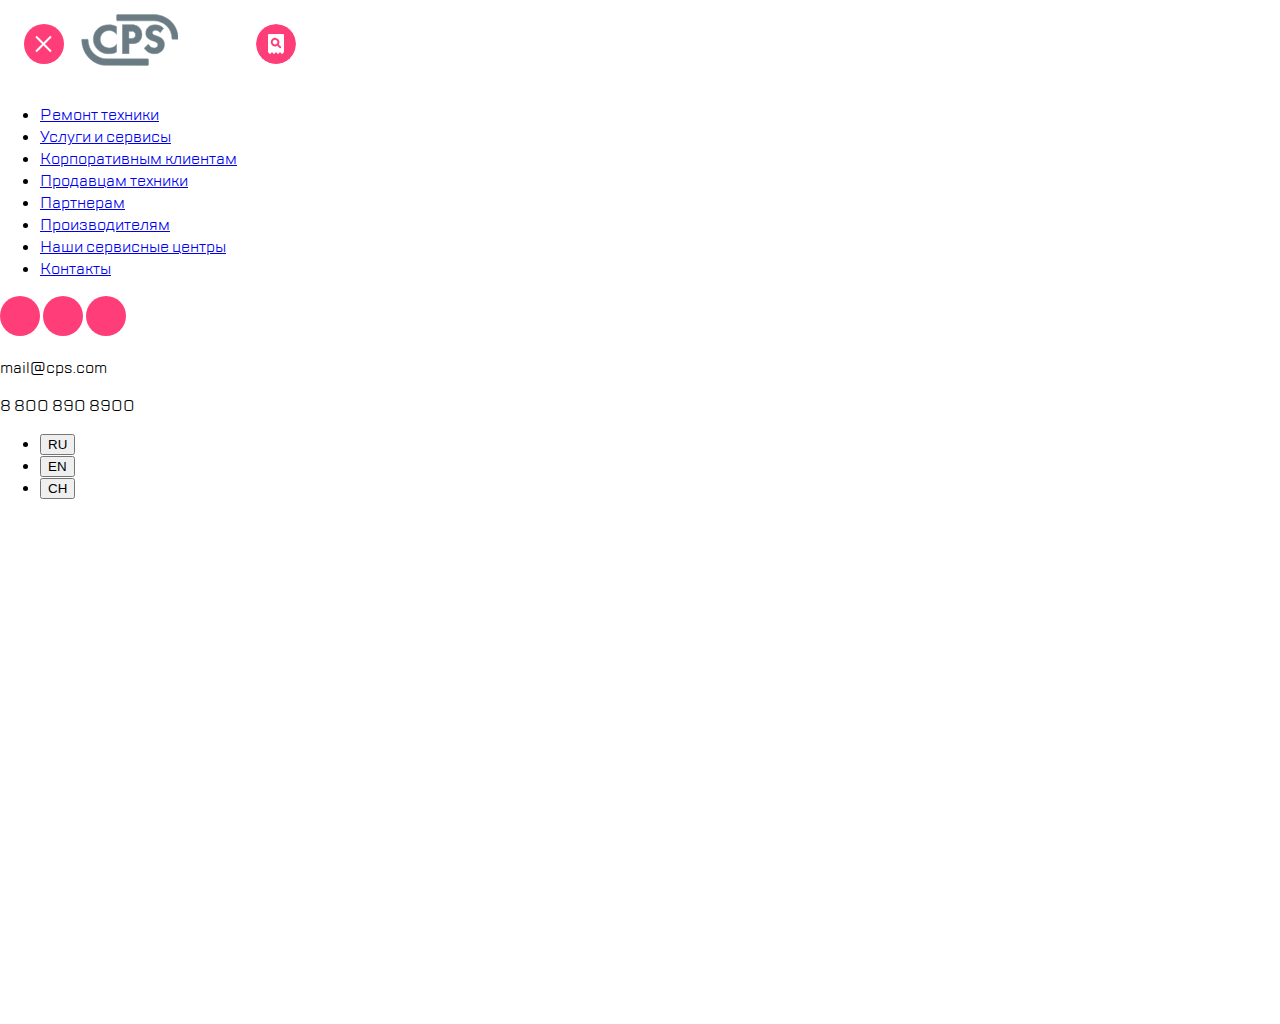
==== menu.html @ fcba4602 "add menu page" ====
<!DOCTYPE html>
<html lang="ru">

<head>
    <meta charset="UTF-8">
    <meta http-equiv="X-UA-Compatible" content="IE=edge">
    <meta name="viewport" content="width=device-width, initial-scale=1.0">
    <link rel="stylesheet" href="styles/menu_style.css">
    <link rel="stylesheet" href="assets/fonts/TTLakes/stylesheet.css">
    <title>Menu 1.4</title>
</head>

<body>
    <header class="header">
        <button class="header__btn btn-round header__btn--close">

            </button>
        <div>
            <a class="header__logo" href="/index.html">

            </a>
        </div>
        <button class="header__btn btn-round header__btn--search">

            </button>
    </header>
    <main class="services">
        <nav class="services__navigation">
            <ul class="services__items">
                <li><a href="#" class="services__item">Ремонт техники</a></li>
                <li><a href="#" class="services__item">Услуги и сервисы</a></li>
                <li><a href="#" class="services__item">Корпоративным клиентам</a></li>
                <li><a href="#" class="services__item">Продавцам техники</a></li>
                <li><a href="#" class="services__item">Партнерам</a></li>
                <li><a href="#" class="services__item">Производителям</a></li>
                <li><a href="#" class="services__item">Наши сервисные центры</a></li>
                <li><a href="#" class="services__item">Контакты</a></li>
            </ul>
        </nav>
    </main>
    <footer class="footer">
        <section class="footer__contact-us contact-us">
            <button class="footer__btn btn-round footer__btn--call">

            </button>
            <button class="footer__btn btn-round footer__btn--msg">

            </button>
            <button class="footer__btn btn-round footer__btn--profile">

            </button>
        </section>
        <section class="footer__contacts contacts">
            <p class="contacts__email">
                mail@cps.com
            </p>
            <p class="contacts__phone">
                8 800 890 8900
            </p>
        </section>
        <section class="footer__language language">
            <ul class="language__items">
                <li><button class="language__btn language__item language__item--ru">
                    RU
                </button></li>
                <li><button class="language__btn language__item language__item--en">
                    EN
                </button></li>
                <li><button class="language__btn language__item language__item--ch">
                    CH
                </button></li>
            </ul>
        </section>
    </footer>


</body>

</html>
---- styles/menu_style.css ----
html {
    box-sizing: border-box;
}

*,
*:before,
*:after {
    box-sizing: inherit;
}

body {
    margin: 0;
    padding: 0;
    font-family: 'TT Lakes';
    float: left;
    width: 320px;
    height: 1024px;
    /* background-color: black; */
}

.btn-round {
    height: 40px;
    width: 40px;
    border-radius: 50%;
    border: none;
    background-color: #FF3E79;
}

.header {
    display: flex;
    height: 88px;
    align-items: center;
}

.header__btn {
    position: relative;
}

.header__btn:first-child {
    margin-left: 24px;
}

.header__btn:last-child {
    margin-left: auto;
    margin-right: 24px;
}

.header__logo {
    display: inline-block;
    margin-left: 17px;
    width: 97px;
    height: 55px;
    background: url(../assets/img/logo.svg) no-repeat;
}

.header__btn--close::before {
    content: "";
    position: absolute;
    height: 2px;
    width: 21px;
    background: #FFFFFF;
    transform: translateX(-11px) translateY(-1px) rotate(-45deg);
}

.header__btn--close::after {
    /* есть смысл делать так?  проще и быстрее добавить свг в кнопку как с кнопкой ниже*/
    content: "";
    position: absolute;
    height: 2px;
    width: 21px;
    background: #FFFFFF;
    transform: translateX(-11px) translateY(-1px) rotate(45deg);
}

.header__btn--search {
    background: url(../assets/img/checkstatus.svg) no-repeat 50% 50%;
}
---- assets/fonts/TTLakes/stylesheet.css ----
@font-face {
    font-family: 'TT Lakes';
    src: url('TTLakes-Italic.eot');
    src: local('TT Lakes Italic'), local('TTLakes-Italic'),
        url('TTLakes-Italic.eot?#iefix') format('embedded-opentype'),
        url('TTLakes-Italic.woff') format('woff'),
        url('TTLakes-Italic.ttf') format('truetype');
    font-weight: normal;
    font-style: italic;
}

@font-face {
    font-family: 'TT Lakes Condensed';
    src: url('TTLakesCondensed-ExtraLight.eot');
    src: local('TT Lakes Condensed ExtraLight'), local('TTLakesCondensed-ExtraLight'),
        url('TTLakesCondensed-ExtraLight.eot?#iefix') format('embedded-opentype'),
        url('TTLakesCondensed-ExtraLight.woff') format('woff'),
        url('TTLakesCondensed-ExtraLight.ttf') format('truetype');
    font-weight: 200;
    font-style: normal;
}

@font-face {
    font-family: 'TT Lakes Compressed';
    src: url('TTLakesCompressed-Regular.eot');
    src: local('TT Lakes Compressed Regular'), local('TTLakesCompressed-Regular'),
        url('TTLakesCompressed-Regular.eot?#iefix') format('embedded-opentype'),
        url('TTLakesCompressed-Regular.woff') format('woff'),
        url('TTLakesCompressed-Regular.ttf') format('truetype');
    font-weight: normal;
    font-style: normal;
}

@font-face {
    font-family: 'TT Lakes Compressed';
    src: url('TTLakesCompressed-ThinItalic.eot');
    src: local('TT Lakes Compressed Thin Italic'), local('TTLakesCompressed-ThinItalic'),
        url('TTLakesCompressed-ThinItalic.eot?#iefix') format('embedded-opentype'),
        url('TTLakesCompressed-ThinItalic.woff') format('woff'),
        url('TTLakesCompressed-ThinItalic.ttf') format('truetype');
    font-weight: 100;
    font-style: italic;
}

@font-face {
    font-family: 'TT Lakes Condensed';
    src: url('TTLakesCondensed-Medium.eot');
    src: local('TT Lakes Condensed Medium'), local('TTLakesCondensed-Medium'),
        url('TTLakesCondensed-Medium.eot?#iefix') format('embedded-opentype'),
        url('TTLakesCondensed-Medium.woff') format('woff'),
        url('TTLakesCondensed-Medium.ttf') format('truetype');
    font-weight: 500;
    font-style: normal;
}

@font-face {
    font-family: 'TT Lakes Compressed';
    src: url('TTLakesCompressed-ExtraBoldItalic.eot');
    src: local('TT Lakes Compressed ExtraBold Italic'), local('TTLakesCompressed-ExtraBoldItalic'),
        url('TTLakesCompressed-ExtraBoldItalic.eot?#iefix') format('embedded-opentype'),
        url('TTLakesCompressed-ExtraBoldItalic.woff') format('woff'),
        url('TTLakesCompressed-ExtraBoldItalic.ttf') format('truetype');
    font-weight: 800;
    font-style: italic;
}

@font-face {
    font-family: 'TT Lakes';
    src: url('TTLakes-ExtraLightItalic.eot');
    src: local('TT Lakes ExtraLight Italic'), local('TTLakes-ExtraLightItalic'),
        url('TTLakes-ExtraLightItalic.eot?#iefix') format('embedded-opentype'),
        url('TTLakes-ExtraLightItalic.woff') format('woff'),
        url('TTLakes-ExtraLightItalic.ttf') format('truetype');
    font-weight: 200;
    font-style: italic;
}

@font-face {
    font-family: 'TT Lakes';
    src: url('TTLakes-LightItalic.eot');
    src: local('TT Lakes Light Italic'), local('TTLakes-LightItalic'),
        url('TTLakes-LightItalic.eot?#iefix') format('embedded-opentype'),
        url('TTLakes-LightItalic.woff') format('woff'),
        url('TTLakes-LightItalic.ttf') format('truetype');
    font-weight: 300;
    font-style: italic;
}

@font-face {
    font-family: 'TT Lakes';
    src: url('TTLakes-Thin.eot');
    src: local('TT Lakes Thin'), local('TTLakes-Thin'),
        url('TTLakes-Thin.eot?#iefix') format('embedded-opentype'),
        url('TTLakes-Thin.woff') format('woff'),
        url('TTLakes-Thin.ttf') format('truetype');
    font-weight: 100;
    font-style: normal;
}

@font-face {
    font-family: 'TT Lakes';
    src: url('TTLakes-DemiBoldItalic.eot');
    src: local('TT Lakes DemiBold Italic'), local('TTLakes-DemiBoldItalic'),
        url('TTLakes-DemiBoldItalic.eot?#iefix') format('embedded-opentype'),
        url('TTLakes-DemiBoldItalic.woff') format('woff'),
        url('TTLakes-DemiBoldItalic.ttf') format('truetype');
    font-weight: 600;
    font-style: italic;
}

@font-face {
    font-family: 'TT Lakes Condensed';
    src: url('TTLakesCondensed-Black.eot');
    src: local('TT Lakes Condensed Black'), local('TTLakesCondensed-Black'),
        url('TTLakesCondensed-Black.eot?#iefix') format('embedded-opentype'),
        url('TTLakesCondensed-Black.woff') format('woff'),
        url('TTLakesCondensed-Black.ttf') format('truetype');
    font-weight: 900;
    font-style: normal;
}

@font-face {
    font-family: 'TT Lakes Condensed';
    src: url('TTLakesCondensed-LightItalic.eot');
    src: local('TT Lakes Condensed Light Italic'), local('TTLakesCondensed-LightItalic'),
        url('TTLakesCondensed-LightItalic.eot?#iefix') format('embedded-opentype'),
        url('TTLakesCondensed-LightItalic.woff') format('woff'),
        url('TTLakesCondensed-LightItalic.ttf') format('truetype');
    font-weight: 300;
    font-style: italic;
}

@font-face {
    font-family: 'TT Lakes Condensed';
    src: url('TTLakesCondensed-DemiBold.eot');
    src: local('TT Lakes Condensed DemiBold'), local('TTLakesCondensed-DemiBold'),
        url('TTLakesCondensed-DemiBold.eot?#iefix') format('embedded-opentype'),
        url('TTLakesCondensed-DemiBold.woff') format('woff'),
        url('TTLakesCondensed-DemiBold.ttf') format('truetype');
    font-weight: 600;
    font-style: normal;
}

@font-face {
    font-family: 'TT Lakes Compressed';
    src: url('TTLakesCompressed-ExtraBold.eot');
    src: local('TT Lakes Compressed ExtraBold'), local('TTLakesCompressed-ExtraBold'),
        url('TTLakesCompressed-ExtraBold.eot?#iefix') format('embedded-opentype'),
        url('TTLakesCompressed-ExtraBold.woff') format('woff'),
        url('TTLakesCompressed-ExtraBold.ttf') format('truetype');
    font-weight: 800;
    font-style: normal;
}

@font-face {
    font-family: 'TT Lakes';
    src: url('TTLakes-ExtraBoldItalic.eot');
    src: local('TT Lakes ExtraBold Italic'), local('TTLakes-ExtraBoldItalic'),
        url('TTLakes-ExtraBoldItalic.eot?#iefix') format('embedded-opentype'),
        url('TTLakes-ExtraBoldItalic.woff') format('woff'),
        url('TTLakes-ExtraBoldItalic.ttf') format('truetype');
    font-weight: 800;
    font-style: italic;
}

@font-face {
    font-family: 'TT Lakes';
    src: url('TTLakes-ExtraLight.eot');
    src: local('TT Lakes ExtraLight'), local('TTLakes-ExtraLight'),
        url('TTLakes-ExtraLight.eot?#iefix') format('embedded-opentype'),
        url('TTLakes-ExtraLight.woff') format('woff'),
        url('TTLakes-ExtraLight.ttf') format('truetype');
    font-weight: 200;
    font-style: normal;
}

@font-face {
    font-family: 'TT Lakes Condensed';
    src: url('TTLakesCondensed-Bold.eot');
    src: local('TT Lakes Condensed Bold'), local('TTLakesCondensed-Bold'),
        url('TTLakesCondensed-Bold.eot?#iefix') format('embedded-opentype'),
        url('TTLakesCondensed-Bold.woff') format('woff'),
        url('TTLakesCondensed-Bold.ttf') format('truetype');
    font-weight: bold;
    font-style: normal;
}

@font-face {
    font-family: 'TT Lakes Condensed';
    src: url('TTLakesCondensed-ThinItalic.eot');
    src: local('TT Lakes Condensed Thin Italic'), local('TTLakesCondensed-ThinItalic'),
        url('TTLakesCondensed-ThinItalic.eot?#iefix') format('embedded-opentype'),
        url('TTLakesCondensed-ThinItalic.woff') format('woff'),
        url('TTLakesCondensed-ThinItalic.ttf') format('truetype');
    font-weight: 100;
    font-style: italic;
}

@font-face {
    font-family: 'TT Lakes Condensed';
    src: url('TTLakesCondensed-ExtraBoldItalic.eot');
    src: local('TT Lakes Condensed ExtraBold Italic'), local('TTLakesCondensed-ExtraBoldItalic'),
        url('TTLakesCondensed-ExtraBoldItalic.eot?#iefix') format('embedded-opentype'),
        url('TTLakesCondensed-ExtraBoldItalic.woff') format('woff'),
        url('TTLakesCondensed-ExtraBoldItalic.ttf') format('truetype');
    font-weight: 800;
    font-style: italic;
}

@font-face {
    font-family: 'TT Lakes Compressed';
    src: url('TTLakesCompressed-Medium.eot');
    src: local('TT Lakes Compressed Medium'), local('TTLakesCompressed-Medium'),
        url('TTLakesCompressed-Medium.eot?#iefix') format('embedded-opentype'),
        url('TTLakesCompressed-Medium.woff') format('woff'),
        url('TTLakesCompressed-Medium.ttf') format('truetype');
    font-weight: 500;
    font-style: normal;
}

@font-face {
    font-family: 'TT Lakes Condensed';
    src: url('TTLakesCondensed-Thin.eot');
    src: local('TT Lakes Condensed Thin'), local('TTLakesCondensed-Thin'),
        url('TTLakesCondensed-Thin.eot?#iefix') format('embedded-opentype'),
        url('TTLakesCondensed-Thin.woff') format('woff'),
        url('TTLakesCondensed-Thin.ttf') format('truetype');
    font-weight: 100;
    font-style: normal;
}

@font-face {
    font-family: 'TT Lakes Compressed';
    src: url('TTLakesCompressed-Italic.eot');
    src: local('TT Lakes Compressed Italic'), local('TTLakesCompressed-Italic'),
        url('TTLakesCompressed-Italic.eot?#iefix') format('embedded-opentype'),
        url('TTLakesCompressed-Italic.woff') format('woff'),
        url('TTLakesCompressed-Italic.ttf') format('truetype');
    font-weight: normal;
    font-style: italic;
}

@font-face {
    font-family: 'TT Lakes Compressed';
    src: url('TTLakesCompressed-Light.eot');
    src: local('TT Lakes Compressed Light'), local('TTLakesCompressed-Light'),
        url('TTLakesCompressed-Light.eot?#iefix') format('embedded-opentype'),
        url('TTLakesCompressed-Light.woff') format('woff'),
        url('TTLakesCompressed-Light.ttf') format('truetype');
    font-weight: 300;
    font-style: normal;
}

@font-face {
    font-family: 'TT Lakes Compressed';
    src: url('TTLakesCompressed-LightItalic.eot');
    src: local('TT Lakes Compressed Light Italic'), local('TTLakesCompressed-LightItalic'),
        url('TTLakesCompressed-LightItalic.eot?#iefix') format('embedded-opentype'),
        url('TTLakesCompressed-LightItalic.woff') format('woff'),
        url('TTLakesCompressed-LightItalic.ttf') format('truetype');
    font-weight: 300;
    font-style: italic;
}

@font-face {
    font-family: 'TT Lakes Condensed';
    src: url('TTLakesCondensed-Regular.eot');
    src: local('TT Lakes Condensed Regular'), local('TTLakesCondensed-Regular'),
        url('TTLakesCondensed-Regular.eot?#iefix') format('embedded-opentype'),
        url('TTLakesCondensed-Regular.woff') format('woff'),
        url('TTLakesCondensed-Regular.ttf') format('truetype');
    font-weight: normal;
    font-style: normal;
}

@font-face {
    font-family: 'TT Lakes Condensed';
    src: url('TTLakesCondensed-Light.eot');
    src: local('TT Lakes Condensed Light'), local('TTLakesCondensed-Light'),
        url('TTLakesCondensed-Light.eot?#iefix') format('embedded-opentype'),
        url('TTLakesCondensed-Light.woff') format('woff'),
        url('TTLakesCondensed-Light.ttf') format('truetype');
    font-weight: 300;
    font-style: normal;
}

@font-face {
    font-family: 'TT Lakes';
    src: url('TTLakes-Bold.eot');
    src: local('TT Lakes Bold'), local('TTLakes-Bold'),
        url('TTLakes-Bold.eot?#iefix') format('embedded-opentype'),
        url('TTLakes-Bold.woff') format('woff'),
        url('TTLakes-Bold.ttf') format('truetype');
    font-weight: bold;
    font-style: normal;
}

@font-face {
    font-family: 'TT Lakes';
    src: url('TTLakes-DemiBold.eot');
    src: local('TT Lakes DemiBold'), local('TTLakes-DemiBold'),
        url('TTLakes-DemiBold.eot?#iefix') format('embedded-opentype'),
        url('TTLakes-DemiBold.woff') format('woff'),
        url('TTLakes-DemiBold.ttf') format('truetype');
    font-weight: 600;
    font-style: normal;
}

@font-face {
    font-family: 'TT Lakes Compressed';
    src: url('TTLakesCompressed-Thin.eot');
    src: local('TT Lakes Compressed Thin'), local('TTLakesCompressed-Thin'),
        url('TTLakesCompressed-Thin.eot?#iefix') format('embedded-opentype'),
        url('TTLakesCompressed-Thin.woff') format('woff'),
        url('TTLakesCompressed-Thin.ttf') format('truetype');
    font-weight: 100;
    font-style: normal;
}

@font-face {
    font-family: 'TT Lakes';
    src: url('TTLakes-Black.eot');
    src: local('TT Lakes Black'), local('TTLakes-Black'),
        url('TTLakes-Black.eot?#iefix') format('embedded-opentype'),
        url('TTLakes-Black.woff') format('woff'),
        url('TTLakes-Black.ttf') format('truetype');
    font-weight: 900;
    font-style: normal;
}

@font-face {
    font-family: 'TT Lakes';
    src: url('TTLakes-MediumItalic.eot');
    src: local('TT Lakes Medium Italic'), local('TTLakes-MediumItalic'),
        url('TTLakes-MediumItalic.eot?#iefix') format('embedded-opentype'),
        url('TTLakes-MediumItalic.woff') format('woff'),
        url('TTLakes-MediumItalic.ttf') format('truetype');
    font-weight: 500;
    font-style: italic;
}

@font-face {
    font-family: 'TT Lakes Condensed';
    src: url('TTLakesCondensed-ExtraBold.eot');
    src: local('TT Lakes Condensed ExtraBold'), local('TTLakesCondensed-ExtraBold'),
        url('TTLakesCondensed-ExtraBold.eot?#iefix') format('embedded-opentype'),
        url('TTLakesCondensed-ExtraBold.woff') format('woff'),
        url('TTLakesCondensed-ExtraBold.ttf') format('truetype');
    font-weight: 800;
    font-style: normal;
}

@font-face {
    font-family: 'TT Lakes Condensed';
    src: url('TTLakesCondensed-ExtraLightItalic.eot');
    src: local('TT Lakes Condensed ExtraLight Italic'), local('TTLakesCondensed-ExtraLightItalic'),
        url('TTLakesCondensed-ExtraLightItalic.eot?#iefix') format('embedded-opentype'),
        url('TTLakesCondensed-ExtraLightItalic.woff') format('woff'),
        url('TTLakesCondensed-ExtraLightItalic.ttf') format('truetype');
    font-weight: 200;
    font-style: italic;
}

@font-face {
    font-family: 'TT Lakes';
    src: url('TTLakes-Medium.eot');
    src: local('TT Lakes Medium'), local('TTLakes-Medium'),
        url('TTLakes-Medium.eot?#iefix') format('embedded-opentype'),
        url('TTLakes-Medium.woff') format('woff'),
        url('TTLakes-Medium.ttf') format('truetype');
    font-weight: 500;
    font-style: normal;
}

@font-face {
    font-family: 'TT Lakes Condensed';
    src: url('TTLakesCondensed-DemiBoldItalic.eot');
    src: local('TT Lakes Condensed DemiBold Italic'), local('TTLakesCondensed-DemiBoldItalic'),
        url('TTLakesCondensed-DemiBoldItalic.eot?#iefix') format('embedded-opentype'),
        url('TTLakesCondensed-DemiBoldItalic.woff') format('woff'),
        url('TTLakesCondensed-DemiBoldItalic.ttf') format('truetype');
    font-weight: 600;
    font-style: italic;
}

@font-face {
    font-family: 'TT Lakes Compressed';
    src: url('TTLakesCompressed-BoldItalic.eot');
    src: local('TT Lakes Compressed Bold Italic'), local('TTLakesCompressed-BoldItalic'),
        url('TTLakesCompressed-BoldItalic.eot?#iefix') format('embedded-opentype'),
        url('TTLakesCompressed-BoldItalic.woff') format('woff'),
        url('TTLakesCompressed-BoldItalic.ttf') format('truetype');
    font-weight: bold;
    font-style: italic;
}

@font-face {
    font-family: 'TT Lakes Compressed';
    src: url('TTLakesCompressed-ExtraLightItalic.eot');
    src: local('TT Lakes Compressed ExtraLight Italic'), local('TTLakesCompressed-ExtraLightItalic'),
        url('TTLakesCompressed-ExtraLightItalic.eot?#iefix') format('embedded-opentype'),
        url('TTLakesCompressed-ExtraLightItalic.woff') format('woff'),
        url('TTLakesCompressed-ExtraLightItalic.ttf') format('truetype');
    font-weight: 200;
    font-style: italic;
}

@font-face {
    font-family: 'TT Lakes';
    src: url('TTLakes-Regular.eot');
    src: local('TT Lakes Regular'), local('TTLakes-Regular'),
        url('TTLakes-Regular.eot?#iefix') format('embedded-opentype'),
        url('TTLakes-Regular.woff') format('woff'),
        url('TTLakes-Regular.ttf') format('truetype');
    font-weight: normal;
    font-style: normal;
}

@font-face {
    font-family: 'TT Lakes';
    src: url('TTLakes-BoldItalic.eot');
    src: local('TT Lakes Bold Italic'), local('TTLakes-BoldItalic'),
        url('TTLakes-BoldItalic.eot?#iefix') format('embedded-opentype'),
        url('TTLakes-BoldItalic.woff') format('woff'),
        url('TTLakes-BoldItalic.ttf') format('truetype');
    font-weight: bold;
    font-style: italic;
}

@font-face {
    font-family: 'TT Lakes Condensed';
    src: url('TTLakesCondensed-MediumItalic.eot');
    src: local('TT Lakes Condensed Medium Italic'), local('TTLakesCondensed-MediumItalic'),
        url('TTLakesCondensed-MediumItalic.eot?#iefix') format('embedded-opentype'),
        url('TTLakesCondensed-MediumItalic.woff') format('woff'),
        url('TTLakesCondensed-MediumItalic.ttf') format('truetype');
    font-weight: 500;
    font-style: italic;
}

@font-face {
    font-family: 'TT Lakes Condensed';
    src: url('TTLakesCondensed-Italic.eot');
    src: local('TT Lakes Condensed Italic'), local('TTLakesCondensed-Italic'),
        url('TTLakesCondensed-Italic.eot?#iefix') format('embedded-opentype'),
        url('TTLakesCondensed-Italic.woff') format('woff'),
        url('TTLakesCondensed-Italic.ttf') format('truetype');
    font-weight: normal;
    font-style: italic;
}

@font-face {
    font-family: 'TT Lakes';
    src: url('TTLakes-ThinItalic.eot');
    src: local('TT Lakes Thin Italic'), local('TTLakes-ThinItalic'),
        url('TTLakes-ThinItalic.eot?#iefix') format('embedded-opentype'),
        url('TTLakes-ThinItalic.woff') format('woff'),
        url('TTLakes-ThinItalic.ttf') format('truetype');
    font-weight: 100;
    font-style: italic;
}

@font-face {
    font-family: 'TT Lakes Compressed';
    src: url('TTLakesCompressed-DemiBold.eot');
    src: local('TT Lakes Compressed DemiBold'), local('TTLakesCompressed-DemiBold'),
        url('TTLakesCompressed-DemiBold.eot?#iefix') format('embedded-opentype'),
        url('TTLakesCompressed-DemiBold.woff') format('woff'),
        url('TTLakesCompressed-DemiBold.ttf') format('truetype');
    font-weight: 600;
    font-style: normal;
}

@font-face {
    font-family: 'TT Lakes';
    src: url('TTLakes-BlackItalic.eot');
    src: local('TT Lakes Black Italic'), local('TTLakes-BlackItalic'),
        url('TTLakes-BlackItalic.eot?#iefix') format('embedded-opentype'),
        url('TTLakes-BlackItalic.woff') format('woff'),
        url('TTLakes-BlackItalic.ttf') format('truetype');
    font-weight: 900;
    font-style: italic;
}

@font-face {
    font-family: 'TT Lakes Compressed';
    src: url('TTLakesCompressed-Bold.eot');
    src: local('TT Lakes Compressed Bold'), local('TTLakesCompressed-Bold'),
        url('TTLakesCompressed-Bold.eot?#iefix') format('embedded-opentype'),
        url('TTLakesCompressed-Bold.woff') format('woff'),
        url('TTLakesCompressed-Bold.ttf') format('truetype');
    font-weight: bold;
    font-style: normal;
}

@font-face {
    font-family: 'TT Lakes Condensed';
    src: url('TTLakesCondensed-BlackItalic.eot');
    src: local('TT Lakes Condensed Black Italic'), local('TTLakesCondensed-BlackItalic'),
        url('TTLakesCondensed-BlackItalic.eot?#iefix') format('embedded-opentype'),
        url('TTLakesCondensed-BlackItalic.woff') format('woff'),
        url('TTLakesCondensed-BlackItalic.ttf') format('truetype');
    font-weight: 900;
    font-style: italic;
}

@font-face {
    font-family: 'TT Lakes Compressed';
    src: url('TTLakesCompressed-MediumItalic.eot');
    src: local('TT Lakes Compressed Medium Italic'), local('TTLakesCompressed-MediumItalic'),
        url('TTLakesCompressed-MediumItalic.eot?#iefix') format('embedded-opentype'),
        url('TTLakesCompressed-MediumItalic.woff') format('woff'),
        url('TTLakesCompressed-MediumItalic.ttf') format('truetype');
    font-weight: 500;
    font-style: italic;
}

@font-face {
    font-family: 'TT Lakes Condensed';
    src: url('TTLakesCondensed-BoldItalic.eot');
    src: local('TT Lakes Condensed Bold Italic'), local('TTLakesCondensed-BoldItalic'),
        url('TTLakesCondensed-BoldItalic.eot?#iefix') format('embedded-opentype'),
        url('TTLakesCondensed-BoldItalic.woff') format('woff'),
        url('TTLakesCondensed-BoldItalic.ttf') format('truetype');
    font-weight: bold;
    font-style: italic;
}

@font-face {
    font-family: 'TT Lakes Compressed';
    src: url('TTLakesCompressed-ExtraLight.eot');
    src: local('TT Lakes Compressed ExtraLight'), local('TTLakesCompressed-ExtraLight'),
        url('TTLakesCompressed-ExtraLight.eot?#iefix') format('embedded-opentype'),
        url('TTLakesCompressed-ExtraLight.woff') format('woff'),
        url('TTLakesCompressed-ExtraLight.ttf') format('truetype');
    font-weight: 200;
    font-style: normal;
}

@font-face {
    font-family: 'TT Lakes';
    src: url('TTLakes-ExtraBold.eot');
    src: local('TT Lakes ExtraBold'), local('TTLakes-ExtraBold'),
        url('TTLakes-ExtraBold.eot?#iefix') format('embedded-opentype'),
        url('TTLakes-ExtraBold.woff') format('woff'),
        url('TTLakes-ExtraBold.ttf') format('truetype');
    font-weight: 800;
    font-style: normal;
}

@font-face {
    font-family: 'TT Lakes Compressed';
    src: url('TTLakesCompressed-DemiBoldItalic.eot');
    src: local('TT Lakes Compressed DemiBold Italic'), local('TTLakesCompressed-DemiBoldItalic'),
        url('TTLakesCompressed-DemiBoldItalic.eot?#iefix') format('embedded-opentype'),
        url('TTLakesCompressed-DemiBoldItalic.woff') format('woff'),
        url('TTLakesCompressed-DemiBoldItalic.ttf') format('truetype');
    font-weight: 600;
    font-style: italic;
}

@font-face {
    font-family: 'TT Lakes Compressed';
    src: url('TTLakesCompressed-BlackItalic.eot');
    src: local('TT Lakes Compressed Black Italic'), local('TTLakesCompressed-BlackItalic'),
        url('TTLakesCompressed-BlackItalic.eot?#iefix') format('embedded-opentype'),
        url('TTLakesCompressed-BlackItalic.woff') format('woff'),
        url('TTLakesCompressed-BlackItalic.ttf') format('truetype');
    font-weight: 900;
    font-style: italic;
}

@font-face {
    font-family: 'TT Lakes';
    src: url('TTLakes-Light.eot');
    src: local('TT Lakes Light'), local('TTLakes-Light'),
        url('TTLakes-Light.eot?#iefix') format('embedded-opentype'),
        url('TTLakes-Light.woff') format('woff'),
        url('TTLakes-Light.ttf') format('truetype');
    font-weight: 300;
    font-style: normal;
}

@font-face {
    font-family: 'TT Lakes Compressed';
    src: url('TTLakesCompressed-Black.eot');
    src: local('TT Lakes Compressed Black'), local('TTLakesCompressed-Black'),
        url('TTLakesCompressed-Black.eot?#iefix') format('embedded-opentype'),
        url('TTLakesCompressed-Black.woff') format('woff'),
        url('TTLakesCompressed-Black.ttf') format('truetype');
    font-weight: 900;
    font-style: normal;
}
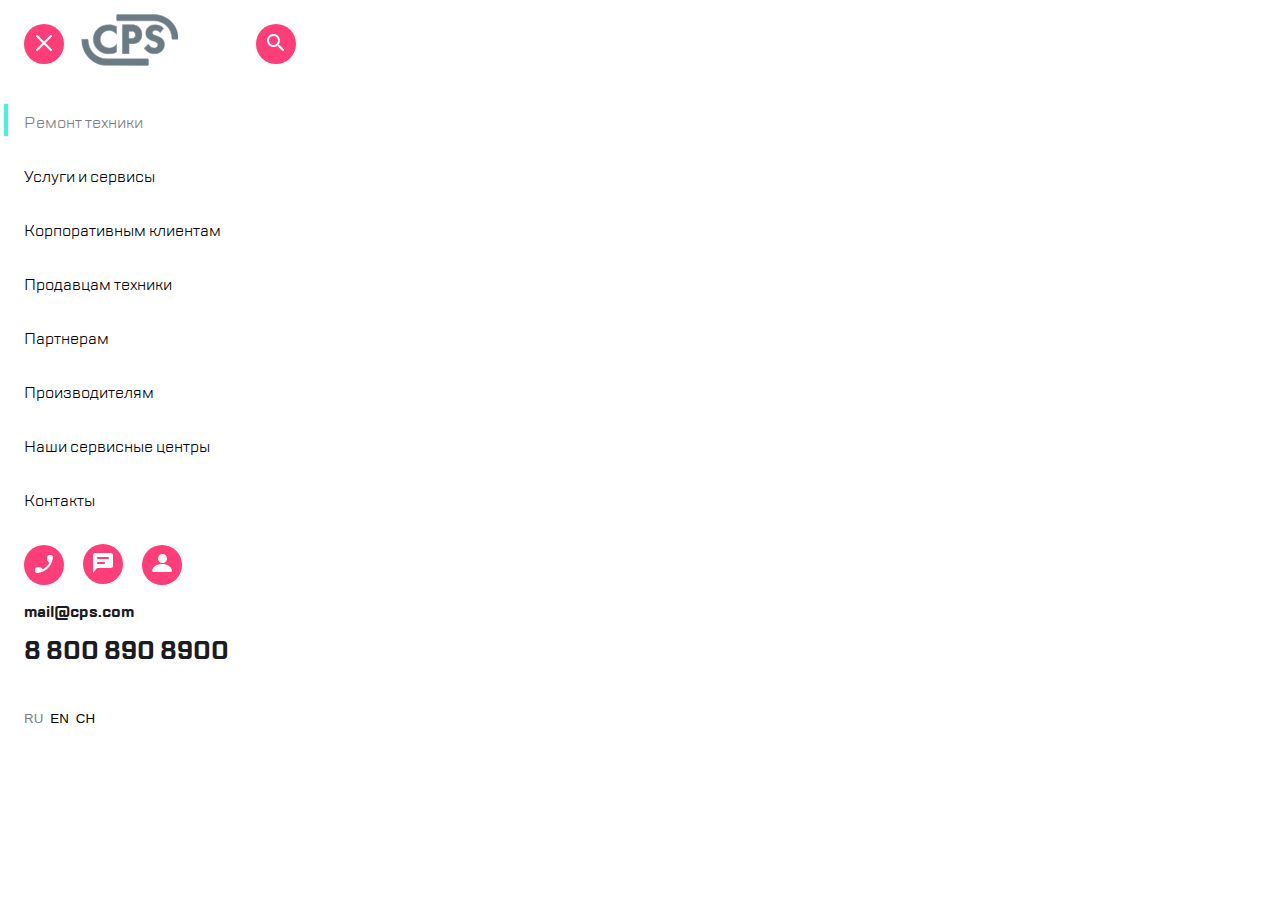
==== commit 240ff11b: "add btn hover" ====
--- a/menu.html
+++ b/menu.html
@@ -13,7 +13,9 @@
 <body>
     <header class="header">
         <button class="header__btn btn-round header__btn--close">
-
+            <svg width="18" height="18" viewBox="0 0 18 18" fill="none" xmlns="http://www.w3.org/2000/svg">
+                <path fill-rule="evenodd" clip-rule="evenodd" d="M2.79348 1.25712C2.40295 0.866593 1.76979 0.866592 1.37927 1.25712L1.25712 1.37927C0.866592 1.76979 0.866593 2.40296 1.25712 2.79348L7.46364 9L1.25712 15.2065C0.866593 15.597 0.866592 16.2302 1.25712 16.6207L1.37927 16.7429C1.76979 17.1334 2.40295 17.1334 2.79348 16.7429L9 10.5364L15.2065 16.7429C15.597 17.1334 16.2302 17.1334 16.6207 16.7429L16.7429 16.6207C17.1334 16.2302 17.1334 15.597 16.7429 15.2065L10.5364 9L16.7429 2.79348C17.1334 2.40296 17.1334 1.76979 16.7429 1.37927L16.6207 1.25712C16.2302 0.866592 15.597 0.866593 15.2065 1.25712L9 7.46364L2.79348 1.25712Z" fill="var(--color)"/>
+                </svg>
             </button>
         <div>
             <a class="header__logo" href="/index.html">
@@ -21,13 +23,15 @@
             </a>
         </div>
         <button class="header__btn btn-round header__btn--search">
-
+            <svg width="18" height="18" viewBox="0 0 18 18" fill="none" xmlns="http://www.w3.org/2000/svg">
+                <path fill-rule="evenodd" clip-rule="evenodd" d="M12.5006 11.0006H11.7106L11.4306 10.7306C12.6306 9.33063 13.2506 7.42063 12.9106 5.39063C12.4406 2.61063 10.1206 0.390626 7.32063 0.0506256C3.09063 -0.469374 -0.469374 3.09063 0.0506256 7.32063C0.390626 10.1206 2.61063 12.4406 5.39063 12.9106C7.42063 13.2506 9.33063 12.6306 10.7306 11.4306L11.0006 11.7106V12.5006L15.2606 16.7506C15.6706 17.1606 16.3306 17.1606 16.7406 16.7506L16.7506 16.7406C17.1606 16.3306 17.1606 15.6706 16.7506 15.2606L12.5006 11.0006ZM6.50063 11.0006C4.01063 11.0006 2.00063 8.99063 2.00063 6.50063C2.00063 4.01063 4.01063 2.00063 6.50063 2.00063C8.99063 2.00063 11.0006 4.01063 11.0006 6.50063C11.0006 8.99063 8.99063 11.0006 6.50063 11.0006Z" fill="var(--color)"/>
+                </svg>
             </button>
     </header>
     <main class="services">
         <nav class="services__navigation">
             <ul class="services__items">
-                <li><a href="#" class="services__item">Ремонт техники</a></li>
+                <li><a href="#" class="services__item services__item--active">Ремонт техники</a></li>
                 <li><a href="#" class="services__item">Услуги и сервисы</a></li>
                 <li><a href="#" class="services__item">Корпоративным клиентам</a></li>
                 <li><a href="#" class="services__item">Продавцам техники</a></li>
@@ -41,32 +45,39 @@
     <footer class="footer">
         <section class="footer__contact-us contact-us">
             <button class="footer__btn btn-round footer__btn--call">
-
+                <svg width="18" height="18" viewBox="0 0 18 18" fill="none" xmlns="http://www.w3.org/2000/svg">
+                    <path fill-rule="evenodd" clip-rule="evenodd" d="M1.76019 12.25L4.30019 11.96C4.91019 11.89 5.51019 12.1 5.94019 12.53L7.78019 14.37C10.6102 12.93 12.9302 10.62 14.3702 7.78L12.5202 5.93C12.0902 5.5 11.8802 4.9 11.9502 4.29L12.2402 1.77C12.3602 0.76 13.2102 0 14.2302 0H15.9602C17.0902 0 18.0302 0.94 17.9602 2.07C17.4302 10.61 10.6002 17.43 2.07019 17.96C0.940193 18.03 0.00019455 17.09 0.00019455 15.96V14.23C-0.00980568 13.22 0.750193 12.37 1.76019 12.25Z" fill="var(--color)"/>
+                    </svg>
             </button>
             <button class="footer__btn btn-round footer__btn--msg">
-
+                <svg width="20" height="20" viewBox="0 0 20 20" fill="none" xmlns="http://www.w3.org/2000/svg">
+                    <path fill-rule="evenodd" clip-rule="evenodd" d="M18 0H2C0.9 0 0.01 0.9 0.01 2L0 20L4 15H18C19.1 15 20 14.1 20 13V2C20 0.9 19.1 0 18 0ZM11 11H5C4.45 11 4 10.55 4 10C4 9.45 4.45 9 5 9H11C11.55 9 12 9.45 12 10C12 10.55 11.55 11 11 11ZM15 6H5C4.45 6 4 5.55 4 5C4 4.45 4.45 4 5 4H15C15.55 4 16 4.45 16 5C16 5.55 15.55 6 15 6Z" fill="var(--color)"/>
+                    </svg>
             </button>
             <button class="footer__btn btn-round footer__btn--profile">
-
+                <svg width="20" height="19" viewBox="0 0 20 19" fill="none" xmlns="http://www.w3.org/2000/svg">
+                    <path d="M10.5 9C12.9853 9 15 6.98528 15 4.5C15 2.01472 12.9853 0 10.5 0C8.01472 0 6 2.01472 6 4.5C6 6.98528 8.01472 9 10.5 9Z" fill="var(--color)"/>
+                    <path d="M0.0165859 16.6118C-0.113065 17.3412 0.535191 18 1.33903 18H18.6604C19.4902 18 20.1125 17.3412 19.9829 16.6118C19.2309 12.4 15.0561 10 9.99973 10C4.94333 10 0.768563 12.4 0.0165859 16.6118Z" fill="var(--color)"/>
+                    </svg>
             </button>
         </section>
         <section class="footer__contacts contacts">
-            <p class="contacts__email">
+            <a href="mailto:mail@cps.com" class="contacts__email">
                 mail@cps.com
-            </p>
-            <p class="contacts__phone">
+            </a>
+            <a href="tel:88008908900" class="contacts__phone">
                 8 800 890 8900
-            </p>
+            </a>
         </section>
-        <section class="footer__language language">
+        <section class="footer__language language ">
             <ul class="language__items">
-                <li><button class="language__btn language__item language__item--ru">
+                <li><button class="language__btn language__item language__item--ru language__item--active disabled">
                     RU
                 </button></li>
-                <li><button class="language__btn language__item language__item--en">
+                <li><button class="language__btn language__item language__item--en ">
                     EN
                 </button></li>
-                <li><button class="language__btn language__item language__item--ch">
+                <li><button class="language__btn language__item language__item--ch ">
                     CH
                 </button></li>
             </ul>
--- a/styles/menu_style.css
+++ b/styles/menu_style.css
@@ -14,8 +14,14 @@
     font-family: 'TT Lakes';
     float: left;
     width: 320px;
-    height: 1024px;
-    /* background-color: black; */
+    height: 100vh;
+    /* background-color: grey; */
+}
+
+a {
+    text-decoration: none;
+    color: inherit;
+    cursor: default;
 }
 
 .btn-round {
@@ -24,6 +30,14 @@
     border-radius: 50%;
     border: none;
     background-color: #FF3E79;
+    --color: white;
+    transition-property: background-color;
+    transition-duration: 200ms;
+}
+
+.btn-round:hover {
+    background-color: #f0c8d4;
+    --color: #FF3E79;
 }
 
 .header {
@@ -53,7 +67,8 @@
     background: url(../assets/img/logo.svg) no-repeat;
 }
 
-.header__btn--close::before {
+
+/* .header__btn--close::before {
     content: "";
     position: absolute;
     height: 2px;
@@ -63,15 +78,146 @@
 }
 
 .header__btn--close::after {
-    /* есть смысл делать так?  проще и быстрее добавить свг в кнопку как с кнопкой ниже*/
+    /* есть смысл делать так?  проще и быстрее добавить свг в кнопку как с кнопкой ниже
     content: "";
     position: absolute;
     height: 2px;
     width: 21px;
     background: #FFFFFF;
     transform: translateX(-11px) translateY(-1px) rotate(45deg);
-}
+} */
 
 .header__btn--search {
-    background: url(../assets/img/checkstatus.svg) no-repeat 50% 50%;
+    /* background-image: url("data:image/svg+xml;charset=UTF-8,%3csvg width='18' height='18' viewBox='0 0 18 18' fill='none' xmlns='http://www.w3.org/2000/svg'%3e%3cpath fill-rule='evenodd' clip-rule='evenodd' d='M12.5006 11.0006H11.7106L11.4306 10.7306C12.6306 9.33063 13.2506 7.42063 12.9106 5.39063C12.4406 2.61063 10.1206 0.390626 7.32063 0.0506256C3.09063 -0.469374 -0.469374 3.09063 0.0506256 7.32063C0.390626 10.1206 2.61063 12.4406 5.39063 12.9106C7.42063 13.2506 9.33063 12.6306 10.7306 11.4306L11.0006 11.7106V12.5006L15.2606 16.7506C15.6706 17.1606 16.3306 17.1606 16.7406 16.7506L16.7506 16.7406C17.1606 16.3306 17.1606 15.6706 16.7506 15.2606L12.5006 11.0006ZM6.50063 11.0006C4.01063 11.0006 2.00063 8.99063 2.00063 6.50063C2.00063 4.01063 4.01063 2.00063 6.50063 2.00063C8.99063 2.00063 11.0006 4.01063 11.0006 6.50063C11.0006 8.99063 8.99063 11.0006 6.50063 11.0006Z' fill='white'/%3e%3c/svg%3e ");
+    background-position: 50% 50%;
+    background-repeat: no-repeat; */
+}
+
+.services__items {
+    margin: 0;
+    padding: 0;
+    margin-top: 24px;
+    list-style: none;
+    display: flex;
+    flex-flow: column;
+    font-size: 16px;
+    color: black;
+}
+
+.services__item {
+    display: inline-block;
+    position: relative;
+    margin-left: 24px;
+    margin-bottom: 32px;
+    transition: color 400ms;
+}
+
+.services__item--active {
+    color: #7e7e82;
+}
+
+.services__item--active:before {
+    content: "";
+    height: 32px;
+    width: 4px;
+    position: absolute;
+    left: -20px;
+    top: -8px;
+    background: #41F6D7;
+    transform: matrix(-1, 0, 0, 1, 0, 0);
+}
+
+.services__item:hover:not(.services__item--active) {
+    color: #FF3E79;
+}
+
+.services__item:not(.services__item--active):hover::before {
+    content: "";
+    height: 32px;
+    width: 2px;
+    position: absolute;
+    left: -20px;
+    top: -8px;
+    background: #FF3E79;
+    opacity: 0.2;
+    transform: matrix(-1, 0, 0, 1, 0, 0);
+}
+
+.footer {}
+
+.footer__contact-us {
+    float: left;
+    margin-left: 8px;
+    margin-bottom: 16px;
+}
+
+.footer__btn {
+    margin-left: 16px;
+}
+
+
+/* .footer__btn--call {
+    background: url(../assets/img/call.svg) no-repeat 50% 50%;
+}
+
+.footer__btn--msg {
+    background: url(../assets/img/chat.svg) no-repeat 50% 50%;
+}
+
+.footer__btn--profile {
+    background: url(../assets/img/profile.svg) no-repeat 50% 50%;
+} */
+
+.footer__contacts {
+    clear: both;
+    margin-left: 24px;
+    color: #1b1c21;
+    font-weight: bold;
+    margin-bottom: 40px;
+}
+
+.contacts__email {
+    display: block;
+    font-size: 16px;
+    margin-bottom: 12px;
+}
+
+.contacts__phone {
+    display: block;
+    font-size: 24px;
+}
+
+.contacts__phone:hover,
+.contacts__email:hover {
+    color: #FF3E79;
+}
+
+.footer__language {
+    margin-left: 24px;
+}
+
+.language__items {
+    margin: 0;
+    padding: 0;
+    list-style: none;
+    display: flex;
+    justify-content: flex-start;
+    color: #1b1c21;
+    font-size: 16px;
+}
+
+.language__item {
+    padding: 0;
+    border: none;
+    background: none;
+    margin-right: 7px;
+    transition: color 400ms;
+}
+
+.language__item--active {
+    color: #7e7e82;
+}
+
+.language__item:hover:not(.language__item--active) {
+    color: #FF3E79;
 }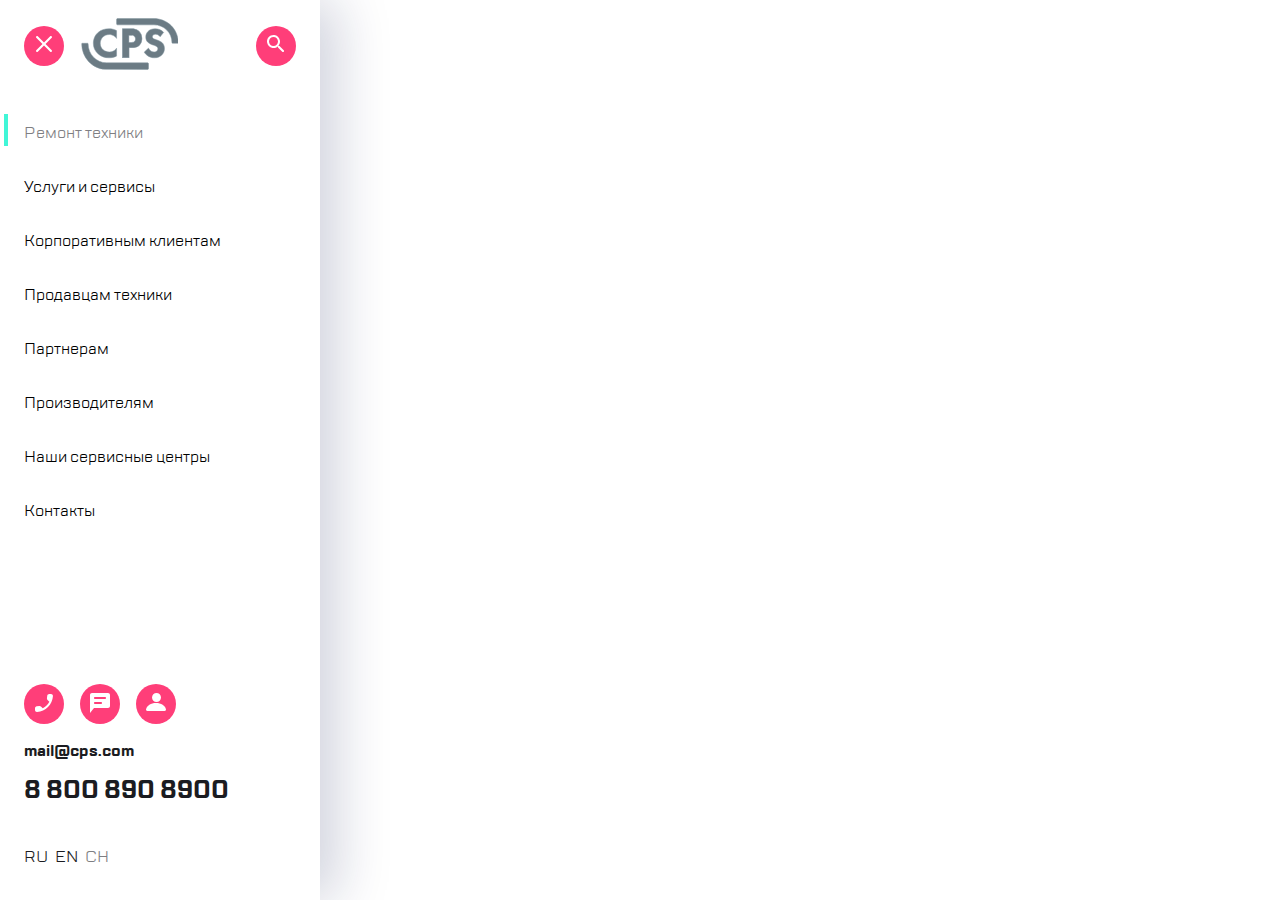
==== commit 8c5e68b5: "fix menu" ====
--- a/menu.html
+++ b/menu.html
@@ -5,86 +5,98 @@
     <meta charset="UTF-8">
     <meta http-equiv="X-UA-Compatible" content="IE=edge">
     <meta name="viewport" content="width=device-width, initial-scale=1.0">
-    <link rel="stylesheet" href="styles/menu_style.css">
+    <link rel="stylesheet" href="styles/menu.css">
     <link rel="stylesheet" href="assets/fonts/TTLakes/stylesheet.css">
     <title>Menu 1.4</title>
 </head>
 
 <body>
-    <header class="header">
-        <button class="header__btn btn-round header__btn--close">
-            <svg width="18" height="18" viewBox="0 0 18 18" fill="none" xmlns="http://www.w3.org/2000/svg">
-                <path fill-rule="evenodd" clip-rule="evenodd" d="M2.79348 1.25712C2.40295 0.866593 1.76979 0.866592 1.37927 1.25712L1.25712 1.37927C0.866592 1.76979 0.866593 2.40296 1.25712 2.79348L7.46364 9L1.25712 15.2065C0.866593 15.597 0.866592 16.2302 1.25712 16.6207L1.37927 16.7429C1.76979 17.1334 2.40295 17.1334 2.79348 16.7429L9 10.5364L15.2065 16.7429C15.597 17.1334 16.2302 17.1334 16.6207 16.7429L16.7429 16.6207C17.1334 16.2302 17.1334 15.597 16.7429 15.2065L10.5364 9L16.7429 2.79348C17.1334 2.40296 17.1334 1.76979 16.7429 1.37927L16.6207 1.25712C16.2302 0.866592 15.597 0.866593 15.2065 1.25712L9 7.46364L2.79348 1.25712Z" fill="var(--color)"/>
-                </svg>
-            </button>
-        <div>
-            <a class="header__logo" href="/index.html">
+    <aside class="burger">
+        <div class="burger__wrapper">
+            <div class="burger__header">
+                <button class="burger__btn btn-round burger__btn--close">
+                    <svg width="18" height="18" viewBox="0 0 18 18" fill="none" xmlns="http://www.w3.org/2000/svg">
+                        <path fill-rule="evenodd" clip-rule="evenodd" d="M2.79348 1.25712C2.40295 0.866593 1.76979 0.866592 1.37927 1.25712L1.25712 1.37927C0.866592 1.76979 0.866593 2.40296 1.25712 2.79348L7.46364 9L1.25712 15.2065C0.866593 15.597 0.866592 16.2302 1.25712 16.6207L1.37927 16.7429C1.76979 17.1334 2.40295 17.1334 2.79348 16.7429L9 10.5364L15.2065 16.7429C15.597 17.1334 16.2302 17.1334 16.6207 16.7429L16.7429 16.6207C17.1334 16.2302 17.1334 15.597 16.7429 15.2065L10.5364 9L16.7429 2.79348C17.1334 2.40296 17.1334 1.76979 16.7429 1.37927L16.6207 1.25712C16.2302 0.866592 15.597 0.866593 15.2065 1.25712L9 7.46364L2.79348 1.25712Z" fill="var(--color)"/>
+                        </svg>
+                </button>
+                <a class="burger__logo" href="/index.html"></a>
 
-            </a>
+                <button class="burger__btn btn-round burger__btn--search">
+                    <svg width="18" height="18" viewBox="0 0 18 18" fill="none" xmlns="http://www.w3.org/2000/svg">
+                        <path fill-rule="evenodd" clip-rule="evenodd" d="M12.5006 11.0006H11.7106L11.4306 10.7306C12.6306 9.33063 13.2506 7.42063 12.9106 5.39063C12.4406 2.61063 10.1206 0.390626 7.32063 0.0506256C3.09063 -0.469374 -0.469374 3.09063 0.0506256 7.32063C0.390626 10.1206 2.61063 12.4406 5.39063 12.9106C7.42063 13.2506 9.33063 12.6306 10.7306 11.4306L11.0006 11.7106V12.5006L15.2606 16.7506C15.6706 17.1606 16.3306 17.1606 16.7406 16.7506L16.7506 16.7406C17.1606 16.3306 17.1606 15.6706 16.7506 15.2606L12.5006 11.0006ZM6.50063 11.0006C4.01063 11.0006 2.00063 8.99063 2.00063 6.50063C2.00063 4.01063 4.01063 2.00063 6.50063 2.00063C8.99063 2.00063 11.0006 4.01063 11.0006 6.50063C11.0006 8.99063 8.99063 11.0006 6.50063 11.0006Z" fill="var(--color)"/>
+                        </svg>
+                    </button>
+            </div>
+            <div class="burger__main">
+                <nav class="services_navigation burger__navigation">
+                    <ul class="burger__services services">
+                        <li class="services__item-wrapper">
+                            <a href="#" class="services__item services__item--active">Ремонт техники</a></li>
+                        <li class="services__item-wrapper">
+                            <a href="#" class="services__item">Услуги и сервисы</a>
+                        </li>
+                        <li class="services__item-wrapper">
+                            <a href="#" class="services__item">Корпоративным клиентам</a>
+                        </li>
+                        <li class="services__item-wrapper">
+                            <a href="#" class="services__item">Продавцам техники</a>
+                        </li>
+                        <li class="services__item-wrapper">
+                            <a href="#" class="services__item">Партнерам</a>
+                        </li>
+                        <li class="services__item-wrapper">
+                            <a href="#" class="services__item">Производителям</a>
+                        </li>
+                        <li class="services__item-wrapper">
+                            <a href="#" class="services__item">Наши сервисные центры</a>
+                        </li>
+                        <li class="services__item-wrapper">
+                            <a href="#" class="services__item">Контакты</a>
+                        </li>
+                    </ul>
+                </nav>
+            </div>
+            <div class="burger__footer">
+                <div class="burger__contact-us contact-us">
+                    <button class="contact-us__btn btn-round footer__btn--call">
+                        <svg width="18" height="18" viewBox="0 0 18 18" fill="none" xmlns="http://www.w3.org/2000/svg">
+                            <path fill-rule="evenodd" clip-rule="evenodd" d="M1.76019 12.25L4.30019 11.96C4.91019 11.89 5.51019 12.1 5.94019 12.53L7.78019 14.37C10.6102 12.93 12.9302 10.62 14.3702 7.78L12.5202 5.93C12.0902 5.5 11.8802 4.9 11.9502 4.29L12.2402 1.77C12.3602 0.76 13.2102 0 14.2302 0H15.9602C17.0902 0 18.0302 0.94 17.9602 2.07C17.4302 10.61 10.6002 17.43 2.07019 17.96C0.940193 18.03 0.00019455 17.09 0.00019455 15.96V14.23C-0.00980568 13.22 0.750193 12.37 1.76019 12.25Z" fill="var(--color)"/>
+                            </svg>
+                    </button>
+                    <button class="contact-us__btn btn-round footer__btn--msg">
+                        <svg width="20" height="20" viewBox="0 0 20 20" fill="none" xmlns="http://www.w3.org/2000/svg">
+                            <path fill-rule="evenodd" clip-rule="evenodd" d="M18 0H2C0.9 0 0.01 0.9 0.01 2L0 20L4 15H18C19.1 15 20 14.1 20 13V2C20 0.9 19.1 0 18 0ZM11 11H5C4.45 11 4 10.55 4 10C4 9.45 4.45 9 5 9H11C11.55 9 12 9.45 12 10C12 10.55 11.55 11 11 11ZM15 6H5C4.45 6 4 5.55 4 5C4 4.45 4.45 4 5 4H15C15.55 4 16 4.45 16 5C16 5.55 15.55 6 15 6Z" fill="var(--color)"/>
+                            </svg>
+                    </button>
+                    <button class="contact-us__btn btn-round footer__btn--profile">
+                        <svg width="20" height="19" viewBox="0 0 20 19" fill="none" xmlns="http://www.w3.org/2000/svg">
+                            <path d="M10.5 9C12.9853 9 15 6.98528 15 4.5C15 2.01472 12.9853 0 10.5 0C8.01472 0 6 2.01472 6 4.5C6 6.98528 8.01472 9 10.5 9Z" fill="var(--color)"/>
+                            <path d="M0.0165859 16.6118C-0.113065 17.3412 0.535191 18 1.33903 18H18.6604C19.4902 18 20.1125 17.3412 19.9829 16.6118C19.2309 12.4 15.0561 10 9.99973 10C4.94333 10 0.768563 12.4 0.0165859 16.6118Z" fill="var(--color)"/>
+                            </svg>
+                    </button>
+                </div>
+                <div class="burger__contacts contacts">
+                    <a href="mailto:mail@cps.com" class="contacts__email">
+                        mail@cps.com
+                    </a>
+                    <a href="tel:88008908900" class="contacts__phone">
+                        8 800 890 8900
+                    </a>
+                </div>
+                <div class="burger__language language ">
+                    <div class="language__items">
+                        <input class="language__checkbox" type="radio" id="language-ru" name="language" value="ru" checked>
+                        <label class="language__item language__item--ru" for="language-ru">RU</label>
+                        <input class="language__checkbox" type="radio" id="language-en" name="language" value="en">
+                        <label class="language__item language__item--en" for="language-en">EN</label>
+                        <input class="language__checkbox" type="radio" id="language-ch" name="language" value="ch" checked>
+                        <label class="language__item language__item--ch" for="language-ch">CH</label>
+                    </div>
+                </div>
+            </div>
         </div>
-        <button class="header__btn btn-round header__btn--search">
-            <svg width="18" height="18" viewBox="0 0 18 18" fill="none" xmlns="http://www.w3.org/2000/svg">
-                <path fill-rule="evenodd" clip-rule="evenodd" d="M12.5006 11.0006H11.7106L11.4306 10.7306C12.6306 9.33063 13.2506 7.42063 12.9106 5.39063C12.4406 2.61063 10.1206 0.390626 7.32063 0.0506256C3.09063 -0.469374 -0.469374 3.09063 0.0506256 7.32063C0.390626 10.1206 2.61063 12.4406 5.39063 12.9106C7.42063 13.2506 9.33063 12.6306 10.7306 11.4306L11.0006 11.7106V12.5006L15.2606 16.7506C15.6706 17.1606 16.3306 17.1606 16.7406 16.7506L16.7506 16.7406C17.1606 16.3306 17.1606 15.6706 16.7506 15.2606L12.5006 11.0006ZM6.50063 11.0006C4.01063 11.0006 2.00063 8.99063 2.00063 6.50063C2.00063 4.01063 4.01063 2.00063 6.50063 2.00063C8.99063 2.00063 11.0006 4.01063 11.0006 6.50063C11.0006 8.99063 8.99063 11.0006 6.50063 11.0006Z" fill="var(--color)"/>
-                </svg>
-            </button>
-    </header>
-    <main class="services">
-        <nav class="services__navigation">
-            <ul class="services__items">
-                <li><a href="#" class="services__item services__item--active">Ремонт техники</a></li>
-                <li><a href="#" class="services__item">Услуги и сервисы</a></li>
-                <li><a href="#" class="services__item">Корпоративным клиентам</a></li>
-                <li><a href="#" class="services__item">Продавцам техники</a></li>
-                <li><a href="#" class="services__item">Партнерам</a></li>
-                <li><a href="#" class="services__item">Производителям</a></li>
-                <li><a href="#" class="services__item">Наши сервисные центры</a></li>
-                <li><a href="#" class="services__item">Контакты</a></li>
-            </ul>
-        </nav>
-    </main>
-    <footer class="footer">
-        <section class="footer__contact-us contact-us">
-            <button class="footer__btn btn-round footer__btn--call">
-                <svg width="18" height="18" viewBox="0 0 18 18" fill="none" xmlns="http://www.w3.org/2000/svg">
-                    <path fill-rule="evenodd" clip-rule="evenodd" d="M1.76019 12.25L4.30019 11.96C4.91019 11.89 5.51019 12.1 5.94019 12.53L7.78019 14.37C10.6102 12.93 12.9302 10.62 14.3702 7.78L12.5202 5.93C12.0902 5.5 11.8802 4.9 11.9502 4.29L12.2402 1.77C12.3602 0.76 13.2102 0 14.2302 0H15.9602C17.0902 0 18.0302 0.94 17.9602 2.07C17.4302 10.61 10.6002 17.43 2.07019 17.96C0.940193 18.03 0.00019455 17.09 0.00019455 15.96V14.23C-0.00980568 13.22 0.750193 12.37 1.76019 12.25Z" fill="var(--color)"/>
-                    </svg>
-            </button>
-            <button class="footer__btn btn-round footer__btn--msg">
-                <svg width="20" height="20" viewBox="0 0 20 20" fill="none" xmlns="http://www.w3.org/2000/svg">
-                    <path fill-rule="evenodd" clip-rule="evenodd" d="M18 0H2C0.9 0 0.01 0.9 0.01 2L0 20L4 15H18C19.1 15 20 14.1 20 13V2C20 0.9 19.1 0 18 0ZM11 11H5C4.45 11 4 10.55 4 10C4 9.45 4.45 9 5 9H11C11.55 9 12 9.45 12 10C12 10.55 11.55 11 11 11ZM15 6H5C4.45 6 4 5.55 4 5C4 4.45 4.45 4 5 4H15C15.55 4 16 4.45 16 5C16 5.55 15.55 6 15 6Z" fill="var(--color)"/>
-                    </svg>
-            </button>
-            <button class="footer__btn btn-round footer__btn--profile">
-                <svg width="20" height="19" viewBox="0 0 20 19" fill="none" xmlns="http://www.w3.org/2000/svg">
-                    <path d="M10.5 9C12.9853 9 15 6.98528 15 4.5C15 2.01472 12.9853 0 10.5 0C8.01472 0 6 2.01472 6 4.5C6 6.98528 8.01472 9 10.5 9Z" fill="var(--color)"/>
-                    <path d="M0.0165859 16.6118C-0.113065 17.3412 0.535191 18 1.33903 18H18.6604C19.4902 18 20.1125 17.3412 19.9829 16.6118C19.2309 12.4 15.0561 10 9.99973 10C4.94333 10 0.768563 12.4 0.0165859 16.6118Z" fill="var(--color)"/>
-                    </svg>
-            </button>
-        </section>
-        <section class="footer__contacts contacts">
-            <a href="mailto:mail@cps.com" class="contacts__email">
-                mail@cps.com
-            </a>
-            <a href="tel:88008908900" class="contacts__phone">
-                8 800 890 8900
-            </a>
-        </section>
-        <section class="footer__language language ">
-            <ul class="language__items">
-                <li><button class="language__btn language__item language__item--ru language__item--active disabled">
-                    RU
-                </button></li>
-                <li><button class="language__btn language__item language__item--en ">
-                    EN
-                </button></li>
-                <li><button class="language__btn language__item language__item--ch ">
-                    CH
-                </button></li>
-            </ul>
-        </section>
-    </footer>
-
-
+    </aside>
+    </div>
 </body>
 
 </html>--- a/styles/menu.css
+++ b/styles/menu.css
@@ -0,0 +1,192 @@
+    html {
+        box-sizing: border-box;
+    }
+    
+    *,
+    *:before,
+    *:after {
+        box-sizing: inherit;
+    }
+    
+    body {
+        margin: 0;
+        padding: 0;
+        font-family: 'TT Lakes';
+    }
+    
+    a {
+        text-decoration: none;
+        color: inherit;
+        cursor: default;
+    }
+    
+    .burger {
+        min-width: 320px;
+        max-width: 320px;
+        float: left;
+    }
+    
+    .burger__wrapper {
+        padding: 18px 24px 32px 24px;
+        min-height: 100vh;
+        height: 100%;
+        display: flex;
+        flex-flow: column;
+        box-shadow: -2px 0px 4px rgba(69, 79, 126, 0.02), 16px 0px 52px rgba(14, 24, 80, 0.2);
+    }
+    
+    .btn-round {
+        padding: 0;
+        margin: 0;
+        height: 40px;
+        width: 40px;
+        border-radius: 50%;
+        border: none;
+        background-color: #FF3E79;
+        --color: white;
+        transition-property: background-color;
+        transition-duration: 200ms;
+    }
+    
+    .btn-round:hover {
+        background-color: #f0c8d4;
+        --color: #FF3E79;
+    }
+    
+    .burger__header {
+        display: flex;
+        align-items: center;
+        margin-bottom: 25px;
+    }
+    
+    .burger__btn {
+        position: relative;
+    }
+    
+    .burger__btn:last-child {
+        margin-left: auto;
+    }
+    
+    .burger__logo {
+        display: inline-block;
+        margin-left: 17px;
+        width: 97px;
+        height: 55px;
+        background: url(../assets/img/logo.svg) no-repeat;
+    }
+    
+    .services {
+        margin: 0;
+        padding: 0;
+        margin-top: 24px;
+        list-style: none;
+        display: flex;
+        flex-flow: column;
+        font-size: 16px;
+        color: black;
+        row-gap: 32px;
+    }
+    
+    .services__item {
+        display: block;
+        position: relative;
+        transition: color 400ms;
+    }
+    
+    .services__item--active {
+        color: #7e7e82;
+    }
+    
+    .services__item--active:before {
+        content: "";
+        height: 32px;
+        width: 4px;
+        position: absolute;
+        left: -20px;
+        top: -8px;
+        background: #41F6D7;
+        transform: matrix(-1, 0, 0, 1, 0, 0);
+    }
+    
+    .services__item:hover:not(.services__item--active) {
+        color: #FF3E79;
+    }
+    
+    .services__item:not(.services__item--active):hover::before {
+        content: "";
+        height: 32px;
+        width: 2px;
+        position: absolute;
+        left: -20px;
+        top: -8px;
+        background: #FF3E79;
+        opacity: 0.2;
+        transform: matrix(-1, 0, 0, 1, 0, 0);
+    }
+    
+    .burger__footer {
+        margin-top: auto;
+    }
+    
+    .burger__contact-us {
+        display: flex;
+        flex-direction: row;
+        margin-bottom: 16px;
+    }
+    
+    .contact-us__btn:not(.contact-us__btn:first-child) {
+        margin-left: 16px;
+    }
+    
+    .burger__contacts {
+        clear: both;
+        color: #1b1c21;
+        font-weight: bold;
+        margin-bottom: 40px;
+    }
+    
+    .contacts__email {
+        display: block;
+        font-size: 16px;
+        margin-bottom: 12px;
+    }
+    
+    .contacts__phone {
+        display: block;
+        font-size: 24px;
+    }
+    
+    .contacts__phone:hover,
+    .contacts__email:hover {
+        color: #FF3E79;
+    }
+    
+    .language__items {
+        margin: 0;
+        padding: 0;
+        display: flex;
+        justify-content: flex-start;
+        color: #1b1c21;
+        font-size: 16px;
+    }
+    
+    .language__checkbox {
+        padding: 0;
+        -webkit-appearance: none;
+        -moz-appearance: none;
+        appearance: none;
+        position: absolute;
+    }
+    
+    .language__item {
+        transition: color 400ms;
+        margin-right: 7px;
+    }
+    
+    .language__checkbox:checked+.language__item {
+        color: #7e7e82;
+    }
+    
+    .language__item:hover {
+        color: #FF3E79;
+    }